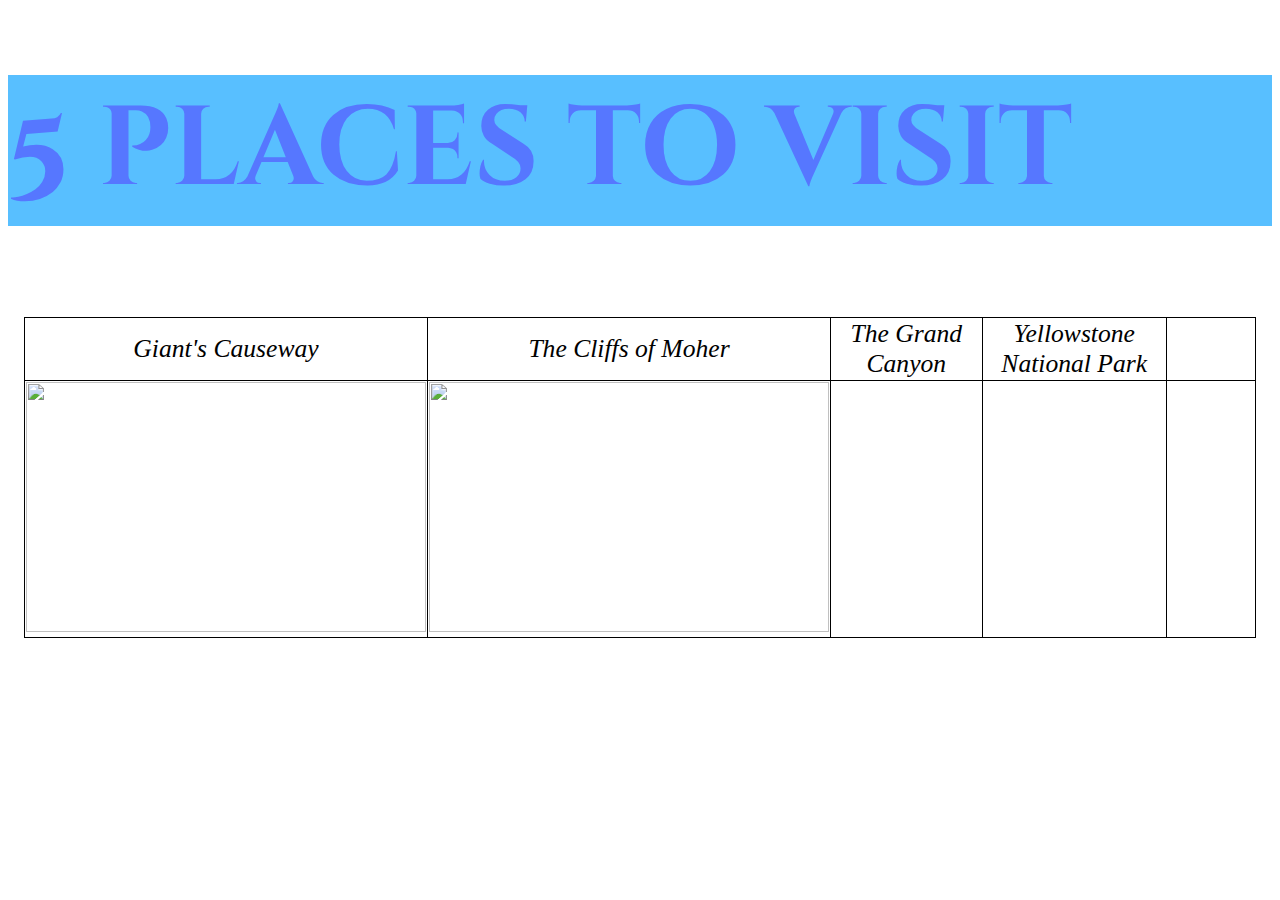
==== HW1/main.html @ 63cba8c2 "Structural update" ====
<!DOCTYPE html>
<html>
<head>
	<title>5 Places to visit</title>
	<link rel="stylesheet" type="text/css" href="mainPageStyle.css">
	<link href="https://fonts.googleapis.com/css?family=Cinzel+Decorative" rel="stylesheet">
</head>
<body>
	<h1>5 places to visit</h1>

	<table>
		<thead>
			<th>Giant's Causeway</th>
			<th>The Cliffs of Moher</th>
			<th>The Grand Canyon</th>
			<th>Yellowstone National Park</th>
			<th></th>
		</thead>
		<tr>
			<td>
				<!-- <img src="https://cdn.getyourguide.com/img/tour_img-269526-145.jpg"> -->
				<img src="http://outsidefootwear.com/wp-content/uploads/2018/02/sh_393991747-Giants-Causeway-Northern-Ireland_EDIT-2000x1200-400x250.jpg">
			</td>
			<td>
				<!-- <img src="https://res.cloudinary.com/djcyhbk2e/image/upload/c_fit,f_auto,h_800,q_35,w_800/v1/gvv/prod/dkirfyqbxhvpx7y1ybnq"> -->
				<img src="https://photos.smugmug.com/Free-Screen-Saver-Photos/Free-Ireland-Screen-Saver/i-2cvkMnR/0/bd616327/S/Ireland_Sept_07_1132bSS-S.jpg">
			</td>
			<td></td>
			<td></td>
			<td></td>
		</tr>
	</table>
</body>
</html>
---- HW1/mainPageStyle.css ----
html {
	back
}

h1 {
	/*font: italic 4em "Tangerine", serif;*/
	font-family: 'Cinzel Decorative', cursive;
  	font-size: 112px;
	color: rgb(86, 119, 255);
	background-color: rgba(17, 164, 255, 0.7);
}

table {
  display: inline-table;
  margin: 1em;
  border-collapse: collapse;
}

table th {
	font: italic 1.6em "Fira Sans", serif; 
	border: 1px solid;
}

table td {
	border: 1px solid;
	width: 400px;
	height: 250px;
}

img {
	width: 400px;
	height: 250px;
}
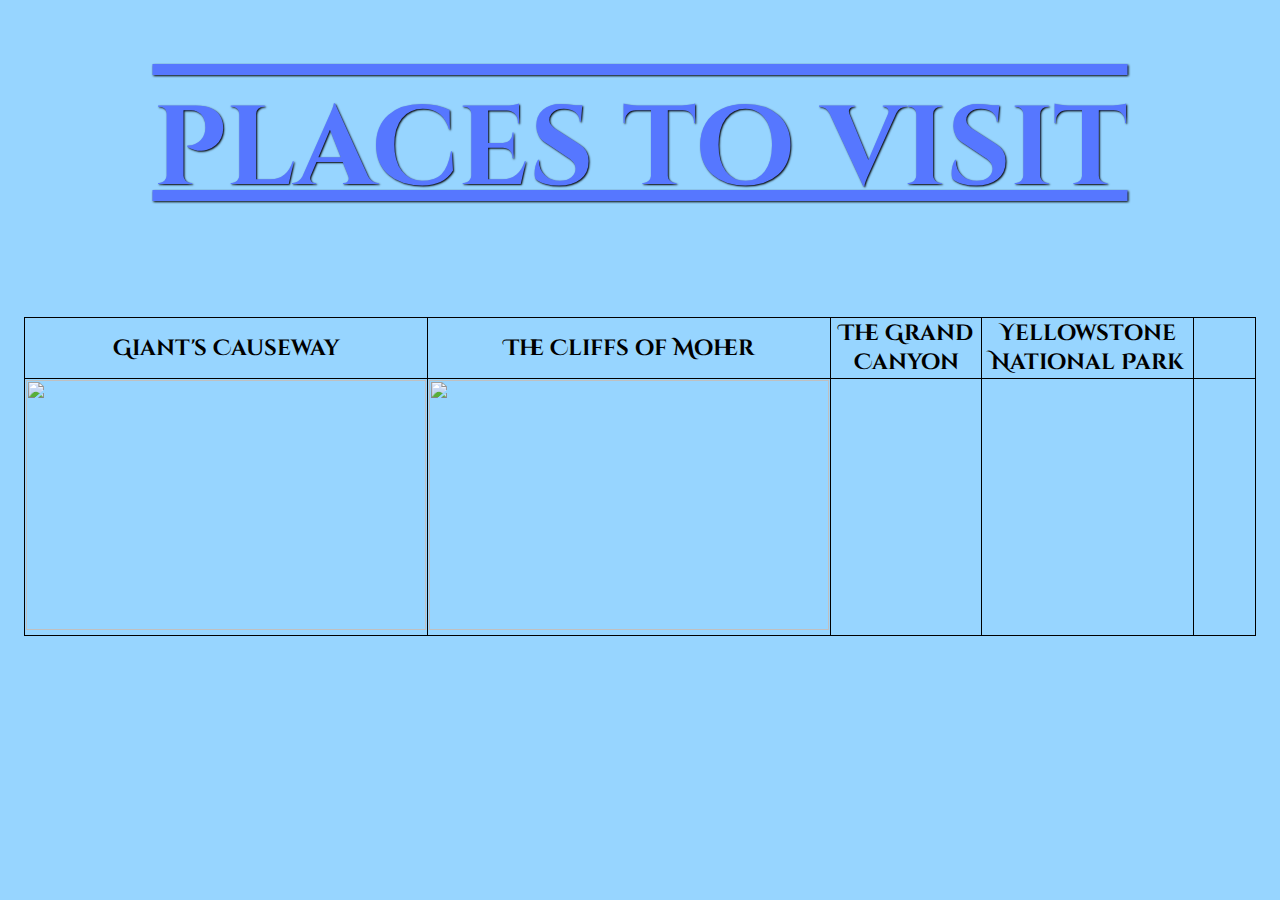
==== commit 9b7c4b19: "More style and page1GC" ====
--- a/HW1/main.html
+++ b/HW1/main.html
@@ -1,12 +1,12 @@
 <!DOCTYPE html>
 <html>
 <head>
-	<title>5 Places to visit</title>
+	<title>Places to visit</title>
 	<link rel="stylesheet" type="text/css" href="mainPageStyle.css">
 	<link href="https://fonts.googleapis.com/css?family=Cinzel+Decorative" rel="stylesheet">
 </head>
 <body>
-	<h1>5 places to visit</h1>
+	<h1>places to visit</h1>
 
 	<table>
 		<thead>
@@ -19,7 +19,9 @@
 		<tr>
 			<td>
 				<!-- <img src="https://cdn.getyourguide.com/img/tour_img-269526-145.jpg"> -->
-				<img src="http://outsidefootwear.com/wp-content/uploads/2018/02/sh_393991747-Giants-Causeway-Northern-Ireland_EDIT-2000x1200-400x250.jpg">
+				<a href="Page1GC.html">
+					<img src="http://outsidefootwear.com/wp-content/uploads/2018/02/sh_393991747-Giants-Causeway-Northern-Ireland_EDIT-2000x1200-400x250.jpg">
+				</a>
 			</td>
 			<td>
 				<!-- <img src="https://res.cloudinary.com/djcyhbk2e/image/upload/c_fit,f_auto,h_800,q_35,w_800/v1/gvv/prod/dkirfyqbxhvpx7y1ybnq"> -->
--- a/HW1/mainPageStyle.css
+++ b/HW1/mainPageStyle.css
@@ -1,13 +1,16 @@
-html {
-	back
+body {
+	background-color: rgba(107, 195, 255, 0.7);
 }
 
 h1 {
 	/*font: italic 4em "Tangerine", serif;*/
 	font-family: 'Cinzel Decorative', cursive;
   	font-size: 112px;
+  	text-decoration: underline overline;
+  	text-align: center;
 	color: rgb(86, 119, 255);
-	background-color: rgba(17, 164, 255, 0.7);
+	text-shadow: 1px 1px 2px black;
+	/*background-color: rgba(17, 164, 255, 0.7);*/
 }
 
 table {
@@ -17,7 +20,9 @@
 }
 
 table th {
-	font: italic 1.6em "Fira Sans", serif; 
+	/*font: italic 1.6em "Fira Sans", serif;*/
+	font-family: 'Cinzel Decorative', cursive;
+	font-size: 22px;
 	border: 1px solid;
 }
 
